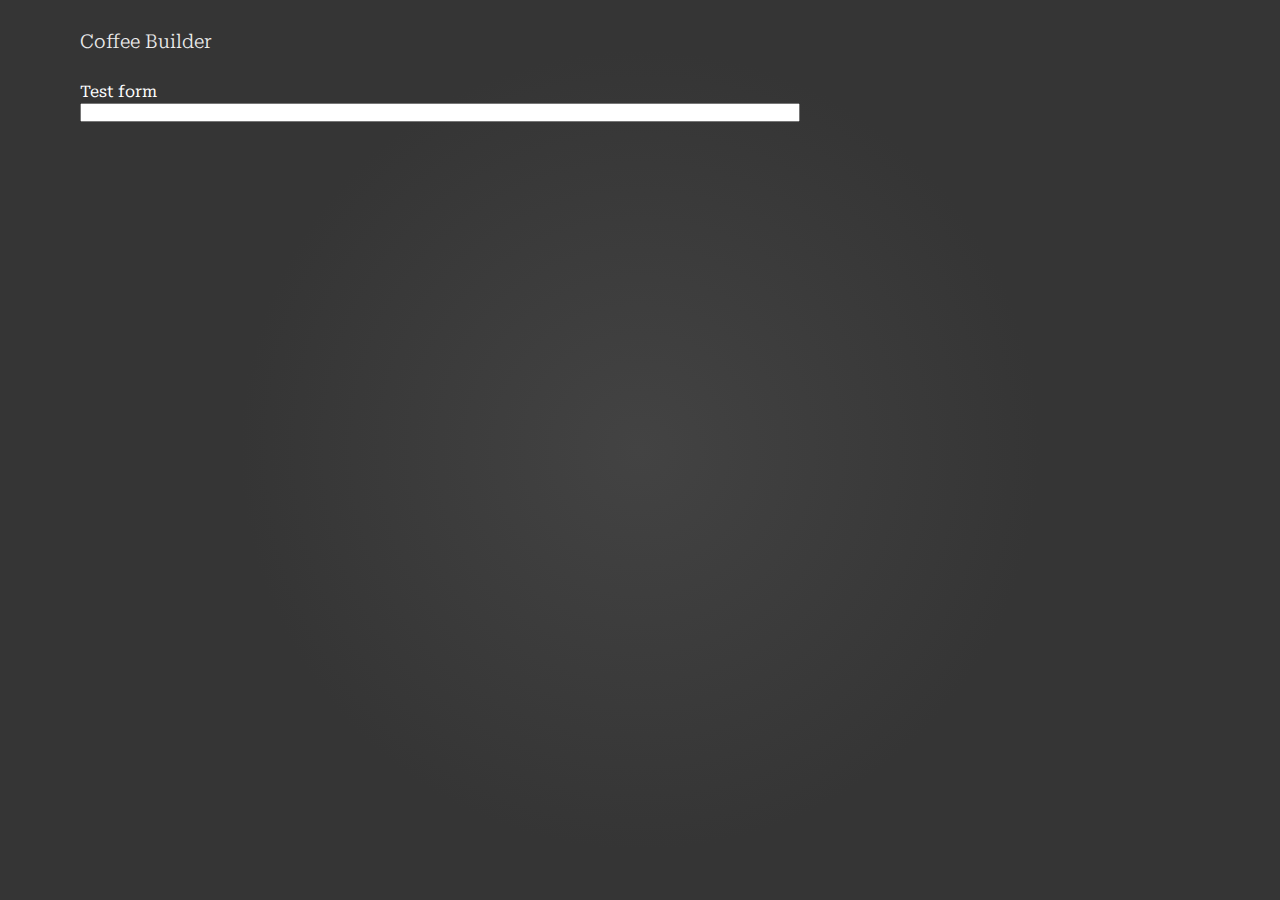
==== forms.html @ 5e2ebf29 "Add main layout, variables.css and forms.html. Update Github link" ====
<!DOCTYPE html>
<html>
<head>
	<meta charset="UTF-8">
	<meta http-equiv="X-UA-Compatible" content="IE=edge">
	<meta name="viewport" content="width=device-width, initial-scale=1.0">
	<title>Coffee builder</title>

	<link rel="stylesheet" href="./assets/fontawesome/css/all.css">

	<link rel="stylesheet" href="./assets/styles/variables.css">
	<link rel="stylesheet" href="./assets/styles/main.css">
	<link rel="stylesheet" href="./assets/styles/layout.css">
	
	<link rel="stylesheet" href="./assets/styles/components/top-navigation.css">
	<link rel="stylesheet" href="./assets/styles/components/form-control.css">
</head>
<body class="app-layout">
	<header>
		<nav class="top-navigation">
			<li class="top-navigation__item">
				<a href="/" class="top-navigation__link">Coffee Builder</a>
			</li>
		</nav>
	</header>
	<main>
		<div class="form-control">
			<label for="">Test form</label>
			<input type="text">
		</div>
	</main>

	<script src="./assets/scripts/main.js" type="module"></script>
</body>
</html>
---- assets/styles/variables.css ----
:root {
	--body-padding: 1.5rem 2.5rem;

	--background-gradient: radial-gradient(circle 400px, #434343, #353535);
	--background-fallback-color: #353535;
	
	--main-font-family: 'Roboto Serif', sans-serif;
	--main-font-weight: 400;
	--main-line-height: 1.4;
	--main-text-color: #fff;

	--main-layout-max-width: 1200px;
	--main-layout-gap: 1.3rem;

	--content-layout-columns-desktop: 1fr 400px;
	--content-layout-columns-gap: 2rem;
	--content-layout-columns-separator-border: 1px solid #999999;

	--top-navigation-height: 36px;
	--top-navigation-links-gap: 18px;
	--top-navigation-link-color: #ececec;
	--top-navigation-link-size: 1.2em;
	--top-navigation-link-color-hover: #fff;
}
---- assets/styles/main.css ----
@import url('https://fonts.googleapis.com/css2?family=Roboto+Serif:wght@300;400&display=swap');

* {
	margin: 0;
	padding: 0;
	box-sizing: border-box;
}

body {
	padding: var(--body-padding);

	font-family: var(--main-font-family);
	font-weight: var(--main-font-weight);
	line-height: var(--main-line-height);
	color: var(--main-text-color);

	background-image: var(--background-gradient);
	background-color: var(--background-fallback-color);
	background-repeat: no-repeat;
	background-attachment: fixed;
}
---- assets/styles/layout.css ----
.app-layout {
	display: grid;
	grid-template-rows: auto 1fr;
	gap: var(--main-layout-gap);
	max-width: var(--main-layout-max-width);

	margin: 0 auto;
}

.app-layout > main {
	display: grid;
	grid-template-columns: var(--content-layout-columns-desktop);
}

.app-layout > main > section {
	padding-right: var(--content-layout-columns-gap);
}

.app-layout > main > aside {
	padding-left: var(--content-layout-columns-gap);
	border-left: var(--content-layout-columns-separator-border);
}

@media (max-width: 820px) {
	.app-layout > main {
		grid-template-columns: 1fr;
		grid-template-rows: repeat(2, auto);
	}

	.app-layout > main > section {
		padding-right: 0;
		padding-bottom: var(--content-layout-columns-gap);
	}

	.app-layout > main > aside {
		padding-left: 0;
		padding-top: var(--content-layout-columns-gap);
		border-left: none;
		border-top: var(--content-layout-columns-separator-border);
	}
}
---- assets/styles/components/top-navigation.css ----
.top-navigation {
	display: flex;
	align-items: center;
	gap: var(--top-navigation-links-gap);
	height: var(--top-navigation-height);
	list-style: none;
}

.top-navigation__item {
}

.top-navigation__item:nth-child(2) {
	margin-left: auto;
}

.top-navigation__link {
	color: var(--top-navigation-link-color);
	text-decoration: none;

	font-size: var(--top-navigation-link-size);
	font-weight: 300;

	transition: color .15s ease;
}

.top-navigation__link:hover {
	color: var(--top-navigation-link-color-hover);
}
---- assets/styles/components/form-control.css ----
.form-control {
	display: flex;
	flex-direction: column;
}
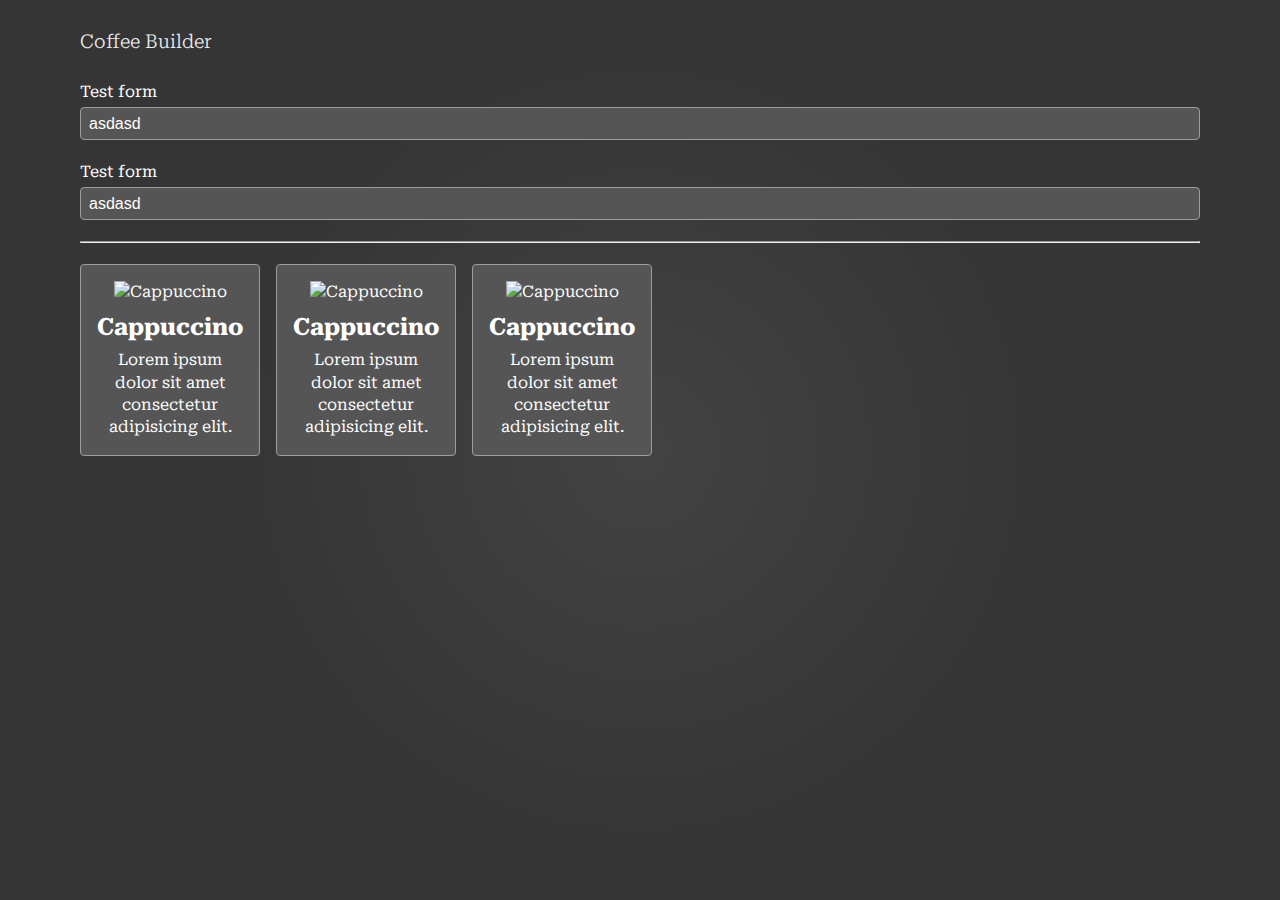
==== commit 64c2dc9b: "Add styles for forms and preset card" ====
--- a/forms.html
+++ b/forms.html
@@ -11,9 +11,11 @@
 	<link rel="stylesheet" href="./assets/styles/variables.css">
 	<link rel="stylesheet" href="./assets/styles/main.css">
 	<link rel="stylesheet" href="./assets/styles/layout.css">
+	<link rel="stylesheet" href="./assets/styles/forms.css">
 	
 	<link rel="stylesheet" href="./assets/styles/components/top-navigation.css">
 	<link rel="stylesheet" href="./assets/styles/components/form-control.css">
+	<link rel="stylesheet" href="./assets/styles/components/preset.css">
 </head>
 <body class="app-layout">
 	<header>
@@ -23,12 +25,57 @@
 			</li>
 		</nav>
 	</header>
-	<main>
+
+	<div class="form-container">
 		<div class="form-control">
-			<label for="">Test form</label>
-			<input type="text">
+			<label class="form-control__label" for="test1">Test form</label>
+			<input class="form-control__input" type="text" id="test1" placeholder="asdasd">
 		</div>
-	</main>
+		<div class="form-control">
+			<label class="form-control__label" for="test2">Test form</label>
+			<input class="form-control__input" type="number" id="test2" placeholder="asdasd">
+		</div>
+	</div>
+
+	<hr>
+
+	<div class="presets-container">
+		<div class="preset">
+			<figure class="preset__image">
+				<img src="https://www.picng.com/upload/cappuccino/png_cappuccino_10995.png" alt="Cappuccino">
+			</figure>
+			<h2 class="preset__title">
+				Cappuccino
+			</h2>
+			<p class="preset__description">
+				Lorem ipsum dolor sit amet consectetur adipisicing elit.
+			</p>
+		</div>
+
+		<div class="preset">
+			<figure class="preset__image">
+				<img src="https://www.picng.com/upload/cappuccino/png_cappuccino_10995.png" alt="Cappuccino">
+			</figure>
+			<h2 class="preset__title">
+				Cappuccino
+			</h2>
+			<p class="preset__description">
+				Lorem ipsum dolor sit amet consectetur adipisicing elit.
+			</p>
+		</div>
+
+		<div class="preset">
+			<figure class="preset__image">
+				<img src="https://www.picng.com/upload/cappuccino/png_cappuccino_10995.png" alt="Cappuccino">
+			</figure>
+			<h2 class="preset__title">
+				Cappuccino
+			</h2>
+			<p class="preset__description">
+				Lorem ipsum dolor sit amet consectetur adipisicing elit.
+			</p>
+		</div>
+	</div>
 
 	<script src="./assets/scripts/main.js" type="module"></script>
 </body>
--- a/assets/styles/variables.css
+++ b/assets/styles/variables.css
@@ -13,7 +13,7 @@
 	--main-layout-gap: 1.3rem;
 
 	--content-layout-columns-desktop: 1fr 400px;
-	--content-layout-columns-gap: 2rem;
+	--content-layout-columns-gap: 1.4rem;
 	--content-layout-columns-separator-border: 1px solid #999999;
 
 	--top-navigation-height: 36px;
@@ -21,4 +21,21 @@
 	--top-navigation-link-color: #ececec;
 	--top-navigation-link-size: 1.2em;
 	--top-navigation-link-color-hover: #fff;
+
+	--form-controls-gap: 1.3rem;
+	--form-control-label-margin: 4px;
+	--form-control-padding: .4rem .5rem;
+	--form-control-font-size: 1rem;
+	--form-control-color: #fff;
+	--form-control-placeholder-color: #fff;
+	--form-control-background: #555555;
+	--form-control-border: 1px solid #9d9d9d;
+	--form-control-border-radius: 4px;
+
+	--presets-gap: 1rem;
+	--preset-padding: 1rem 1.5rem;
+	--preset-max-width: 180px;
+	--preset-background: #555555;
+	--preset-border: 1px solid #9d9d9d;
+	--preset-border-radius: 4px;
 }
--- a/assets/styles/forms.css
+++ b/assets/styles/forms.css
@@ -0,0 +1,33 @@
+.form-container {
+	display: flex;
+	flex-direction: column;
+	gap: var(--form-controls-gap);
+}
+
+.form-control {
+	display: flex;
+	flex-direction: column;
+}
+
+.form-control__label {
+	margin-bottom: var(--form-control-label-margin);
+}
+
+.form-control__input {
+	display: block;
+	width: 100%;
+	padding: var(--form-control-padding);
+
+	font-size: var(--form-control-font-size);
+	color: var(--form-control-color);
+	background-color: var(--form-control-background);
+
+	border: var(--form-control-border);
+	border-radius: var(--form-control-border-radius);
+
+	appearance: none;
+}
+
+.form-control__input::placeholder {
+	color: var(--form-control-placeholder-color);
+}
--- a/assets/styles/components/preset.css
+++ b/assets/styles/components/preset.css
@@ -0,0 +1,32 @@
+.presets-container {
+	display: flex;
+	flex-wrap: wrap;
+	gap: var(--presets-gap);
+}
+
+.preset {
+	display: flex;
+	flex-direction: column;
+	align-items: center;
+	cursor: pointer;
+	max-width: var(--preset-max-width);
+
+	padding: var(--preset-padding);
+	background-color: var(--preset-background);
+	border: var(--preset-border);
+	border-radius: var(--preset-border-radius);
+}
+
+.preset__image img {
+	max-width: 150px;
+	height: 100px;
+	margin-bottom: .5rem;
+}
+
+.preset__title {
+	margin-bottom: .3rem;
+}
+
+.preset__description {
+	text-align: center;
+}
